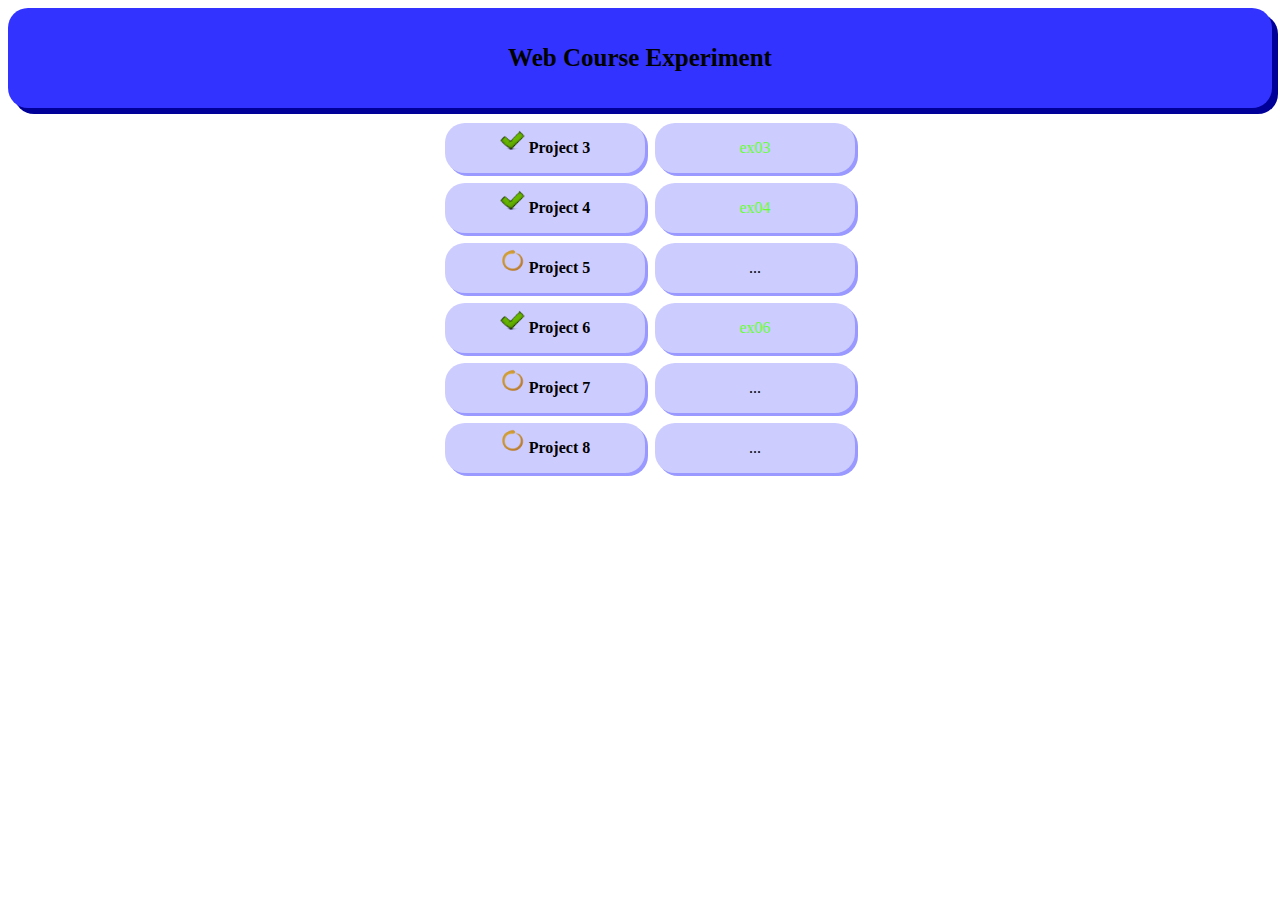
==== index.html @ 039e5c86 "ex06" ====
<!DOCTYPE html>
<html>
<head>
    <meta charset="UTF-8">
    <title>俞浩天</title>
    <link rel="stylesheet" href="index.css">
</head>
<body>
    <div id="header"><strong>Web Course Experiment</strong></div>
    <div id="list">
        <div class="project"><img src="png\001.png" width="25" height="25"><strong> Project 3</strong></div>
        <div class="project"><a href="Project3.html">ex03</a></div>

        <div class="project"><img src="png\001.png" width="25" height="25"><strong> Project 4</strong></div>
        <div class="project"><a href="Project4.html">ex04</a></div>

        <div class="project"><img src="png\135-round.png" width="25" height="25"><strong> Project 5</strong></div>
        <div class="project">...</div>

        <div class="project"><img src="png\001.png" width="25" height="25"><strong> Project 6</strong></div>
        <div class="project"><a href="Project6.html">ex06</a></div>

        <div class="project"><img src="png\135-round.png" width="25" height="25"><strong> Project 7</strong></div>
        <div class="project">...</div>

        <div class="project"><img src="png\135-round.png" width="25" height="25"><strong> Project 8</strong></div>
        <div class="project">...</div>
    </div>
</body>
</html>
---- index.css ----
#body
{
	width: 100%;
	height: 100%;	
	background-image:url(D:\Web\img\302035.jpg);
	background-repeat:no-repeat;
}
#header
{
	width: 100%;
	height: 100px;
	background-color: #3333ff;
	font-family: '微软雅黑';
	font-size: 25px;
	text-align: center;
	line-height: 100px;
	border-radius: 20px 20px 20px 20px;
	box-shadow: 6px 6px 0 #000099;
	margin-bottom: 10px;
}
#list
{
	width: 500px;
	position: relative;
    left:50%
}
.project
{
	width: 200px;
	height: 50px;
	background-color: #ccccff;
	position: relative;
	left: -40%;
	float: left;
	margin: 5px;
	text-align: center;
	line-height: 50px;
	border-radius: 20px 20px 20px 20px;
	box-shadow: 3px 3px 0 #9999ff;
}
.project a
{
	text-decoration: none;
	color: #66ff33;
}
#list div:hover
{
	background-color: #6666ff;
	box-shadow: 4px 4px 0 #3333ff;
	width: 210px;
}
p
{
	font-family: Microsoft YaHei;
}
a
{
	font-color: #000000;
}
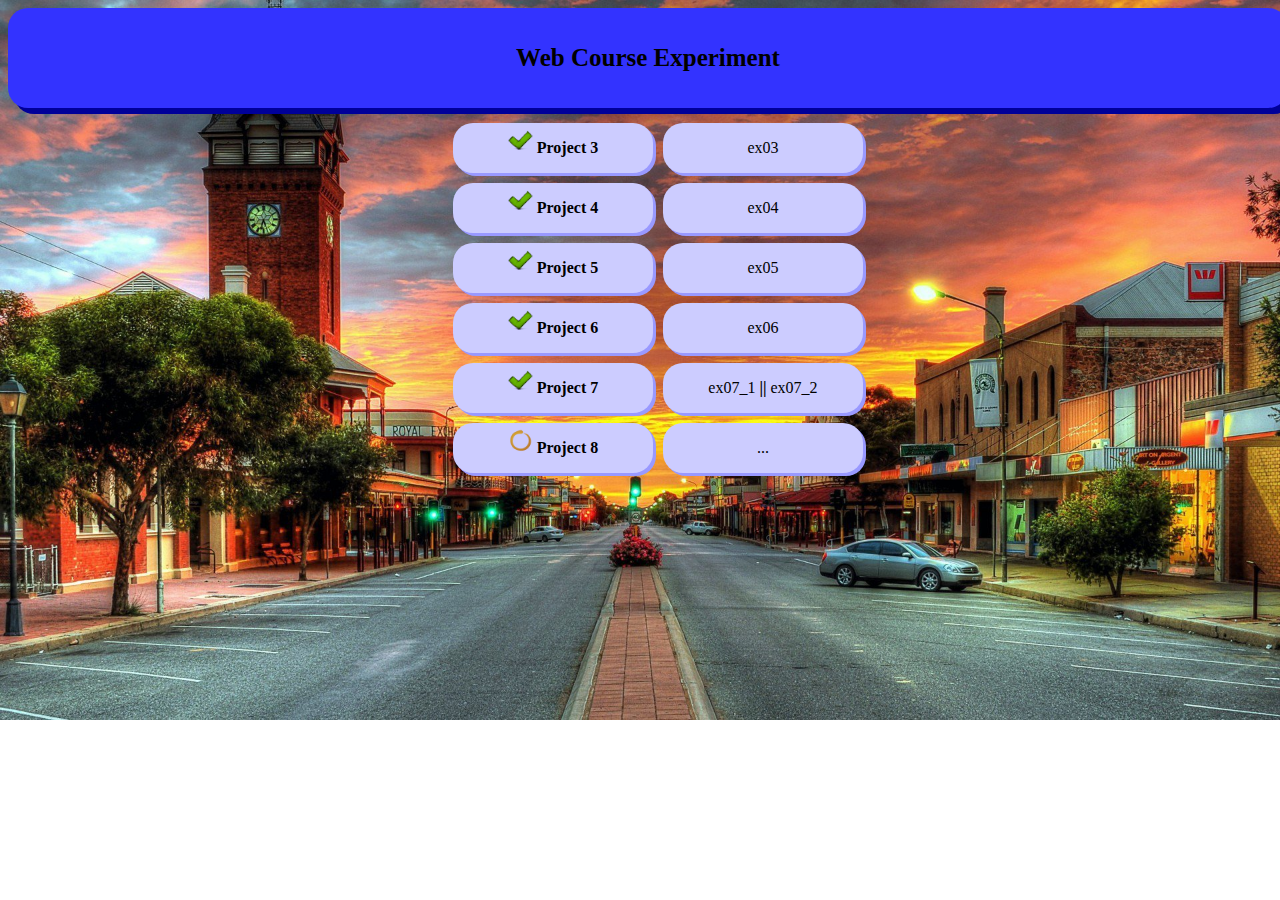
==== commit 0be6be18: "ex07" ====
--- a/index.html
+++ b/index.html
@@ -9,20 +9,23 @@
     <div id="header"><strong>Web Course Experiment</strong></div>
     <div id="list">
         <div class="project"><img src="png\001.png" width="25" height="25"><strong> Project 3</strong></div>
-        <div class="project"><a href="Project3.html">ex03</a></div>
+        <div class="project"><a href="sys\Project3.html">ex03</a></div>
 
         <div class="project"><img src="png\001.png" width="25" height="25"><strong> Project 4</strong></div>
-        <div class="project"><a href="Project4.html">ex04</a></div>
+        <div class="project"><a href="sys\Project4.html">ex04</a></div>
 
-        <div class="project"><img src="png\135-round.png" width="25" height="25"><strong> Project 5</strong></div>
-        <div class="project">...</div>
+        <div class="project"><img src="png\001.png" width="25" height="25"><strong> Project 5</strong></div>
+        <div class="project"><a href="sys\Project5.html">ex05</a></div>
 
         <div class="project"><img src="png\001.png" width="25" height="25"><strong> Project 6</strong></div>
-        <div class="project"><a href="Project6.html">ex06</a></div>
+        <div class="project"><a href="sys\Project6.html">ex06</a></div>
 
-        <div class="project"><img src="png\135-round.png" width="25" height="25"><strong> Project 7</strong></div>
-        <div class="project">...</div>
-
+        <div class="project"><img src="png\001.png" width="25" height="25"><strong> Project 7</strong></div>
+        <div class="project">
+            <a href="sys\Project7_ex1.html">ex07_1</a>
+            <strong>||</strong>
+            <a href="sys\Project7_ex2.html">ex07_2</a>
+        </div>
         <div class="project"><img src="png\135-round.png" width="25" height="25"><strong> Project 8</strong></div>
         <div class="project">...</div>
     </div>
--- a/index.css
+++ b/index.css
@@ -1,9 +1,10 @@
-#body
+body
 {
 	width: 100%;
 	height: 100%;	
-	background-image:url(D:\Web\img\302035.jpg);
+	background-image: url(img/303837.jpg);
 	background-repeat:no-repeat;
+	background-size: cover;
 }
 #header
 {
@@ -17,6 +18,15 @@
 	border-radius: 20px 20px 20px 20px;
 	box-shadow: 6px 6px 0 #000099;
 	margin-bottom: 10px;
+}
+#header:hover
+{
+	cursor: pointer;
+	transition: all 3s ease-in 1s;
+	transform: translate(320px,600px);
+	background-color: #0f0;
+	box-shadow: 6px 6px 0 #060;
+	width: 60%;
 }
 #list
 {
@@ -41,19 +51,18 @@
 .project a
 {
 	text-decoration: none;
-	color: #66ff33;
+	color: #000000;
+	font-family: "Microsoft YaHei";
 }
 #list div:hover
 {
 	background-color: #6666ff;
 	box-shadow: 4px 4px 0 #3333ff;
 	width: 210px;
+	cursor: pointer;
+
 }
 p
 {
 	font-family: Microsoft YaHei;
-}
-a
-{
-	font-color: #000000;
 }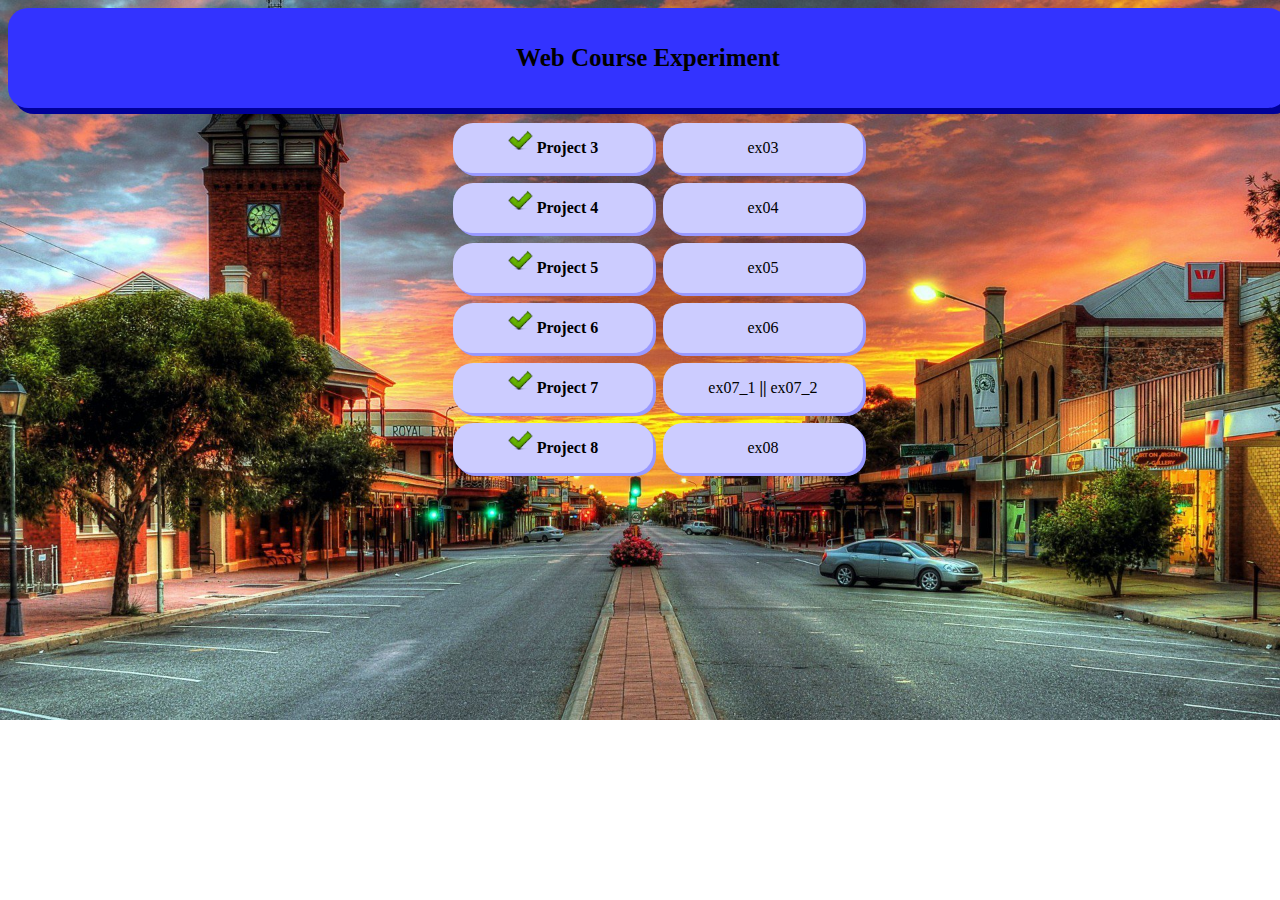
==== commit b08573ac: "ex8" ====
--- a/index.html
+++ b/index.html
@@ -26,8 +26,8 @@
             <strong>||</strong>
             <a href="sys\Project7_ex2.html">ex07_2</a>
         </div>
-        <div class="project"><img src="png\135-round.png" width="25" height="25"><strong> Project 8</strong></div>
-        <div class="project">...</div>
+        <div class="project"><img src="png\001.png" width="25" height="25"><strong> Project 8</strong></div>
+        <div class="project"><a href="sys\Project8.html">ex08</a></div>
     </div>
 </body>
 </html>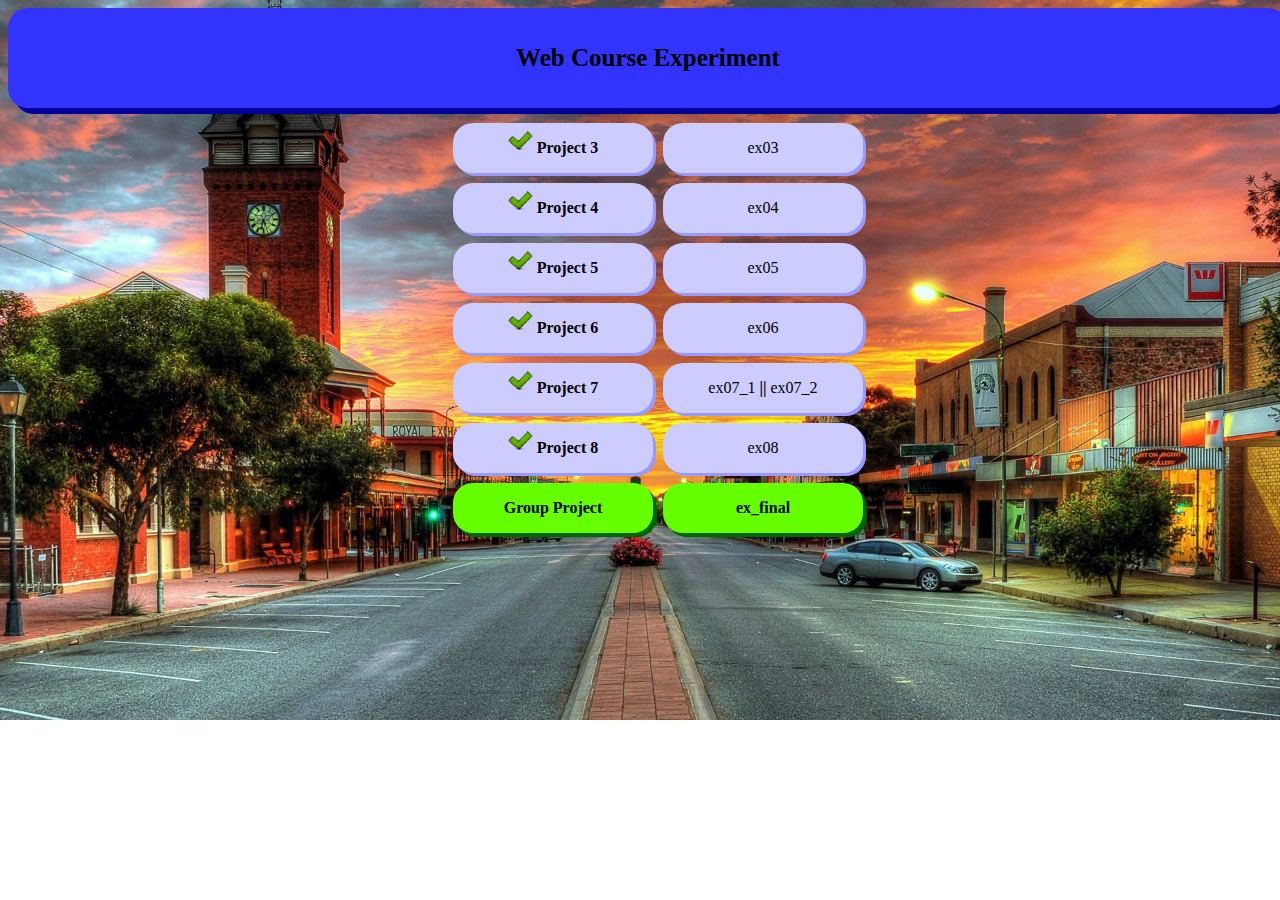
==== commit a083b632: "add a readme file" ====
--- a/index.html
+++ b/index.html
@@ -28,6 +28,10 @@
         </div>
         <div class="project"><img src="png\001.png" width="25" height="25"><strong> Project 8</strong></div>
         <div class="project"><a href="sys\Project8.html">ex08</a></div>
+        <div class="project final_project
+{"><strong> Group
+         Project</strong></div>
+        <div class="project final_project"><strong><a href="https://github.com/Cloudyttt/AppleNet/blob/master/README.md">ex_final</a></strong></div>
     </div>
 </body>
 </html>--- a/index.css
+++ b/index.css
@@ -48,6 +48,11 @@
 	border-radius: 20px 20px 20px 20px;
 	box-shadow: 3px 3px 0 #9999ff;
 }
+.final_project
+{
+	background-color: #66ff00;
+	box-shadow: 4px 4px 0 #006600;
+}
 .project a
 {
 	text-decoration: none;
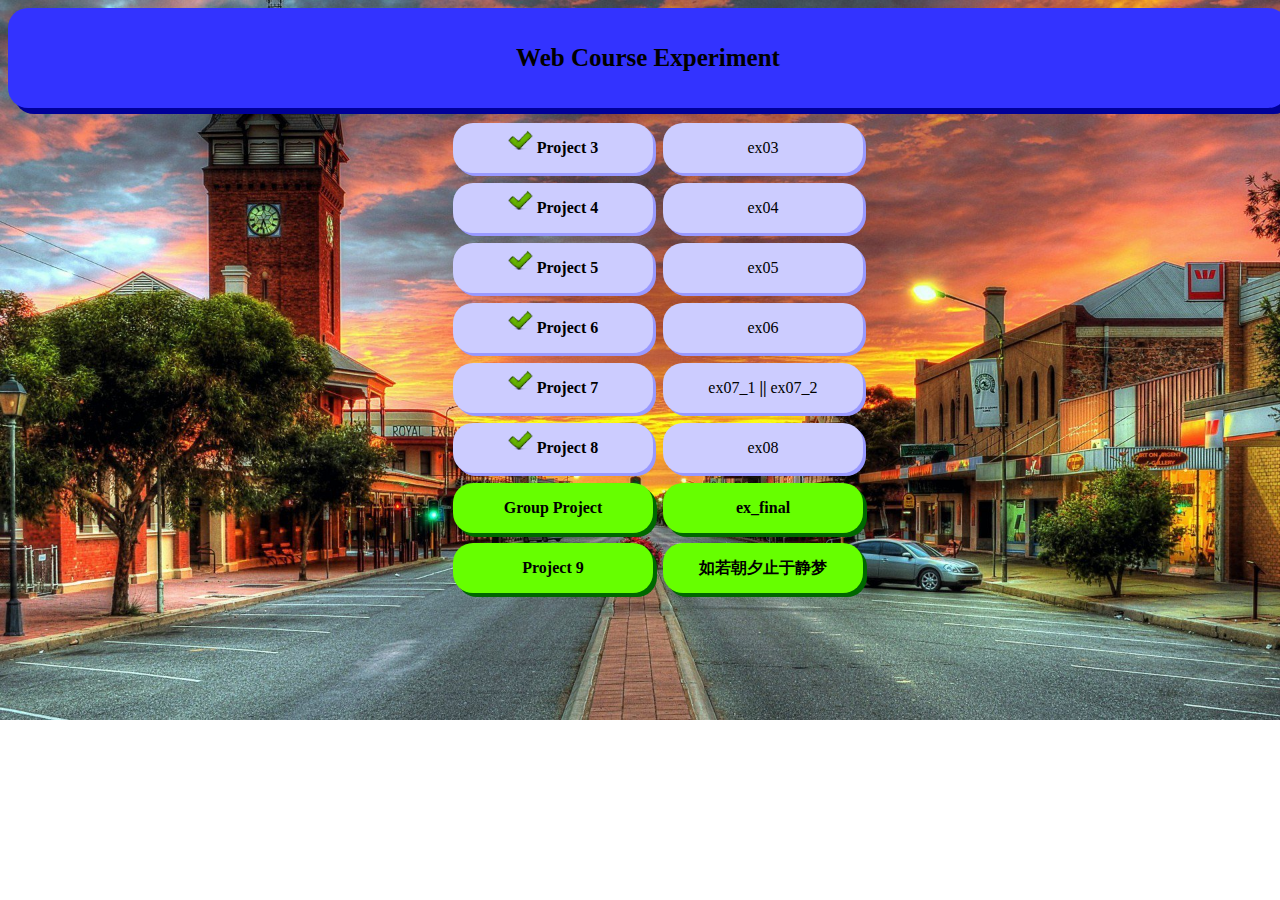
==== commit 6c3b1e23: "commit" ====
--- a/index.html
+++ b/index.html
@@ -28,10 +28,11 @@
         </div>
         <div class="project"><img src="png\001.png" width="25" height="25"><strong> Project 8</strong></div>
         <div class="project"><a href="sys\Project8.html">ex08</a></div>
-        <div class="project final_project
-{"><strong> Group
+        <div class="project final_project"><strong> Group
          Project</strong></div>
         <div class="project final_project"><strong><a href="https://github.com/Cloudyttt/AppleNet/blob/master/README.md">ex_final</a></strong></div>
+        <div class="project final_project"><strong>Project 9</strong></div>
+        <div class="project final_project"><strong><a href="D:\Web\web\如若朝夕止于静梦\index.html">如若朝夕止于静梦</a></strong></div>
     </div>
 </body>
 </html>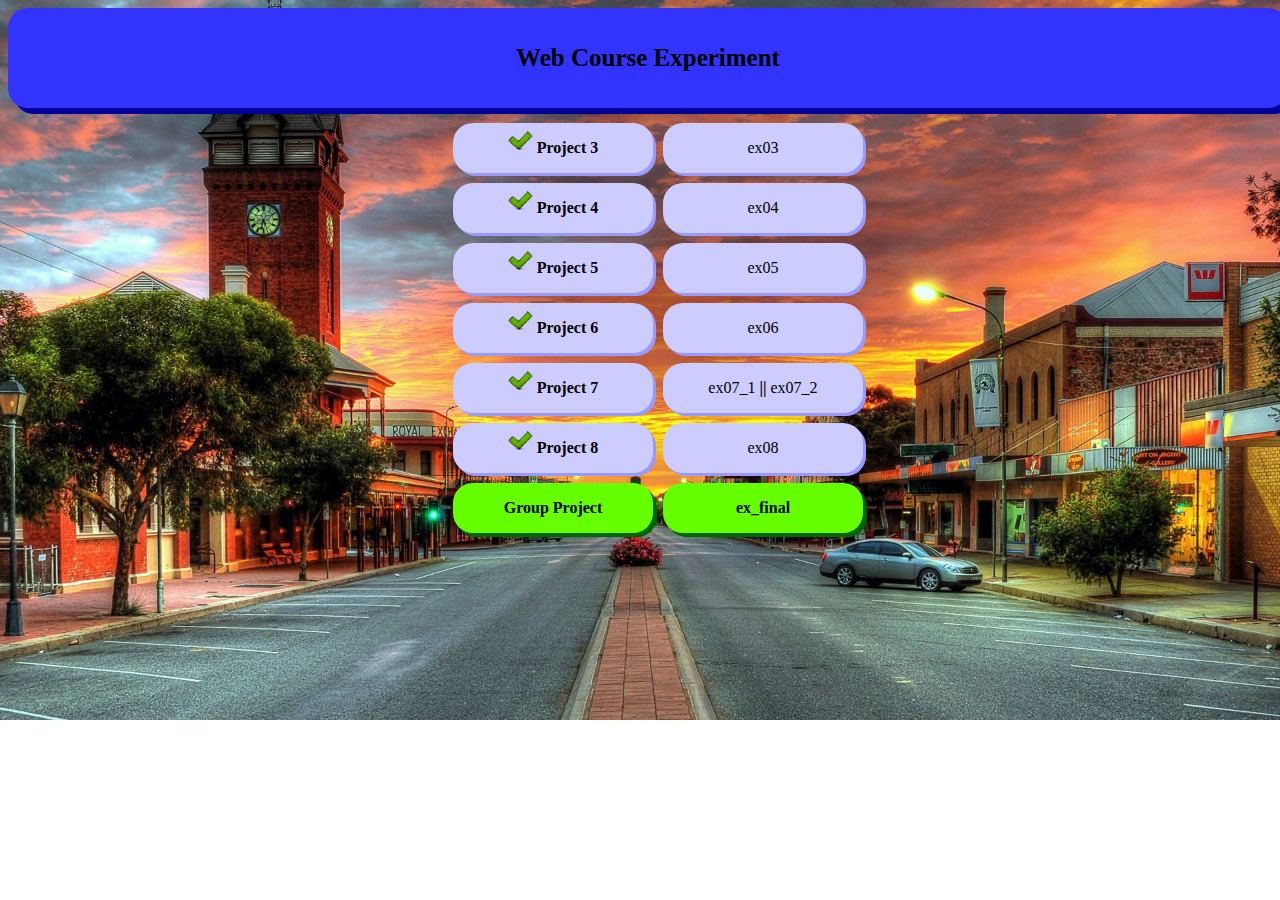
==== commit 20b56b13: "commit" ====
--- a/index.html
+++ b/index.html
@@ -31,8 +31,6 @@
         <div class="project final_project"><strong> Group
          Project</strong></div>
         <div class="project final_project"><strong><a href="https://github.com/Cloudyttt/AppleNet/blob/master/README.md">ex_final</a></strong></div>
-        <div class="project final_project"><strong>Project 9</strong></div>
-        <div class="project final_project"><strong><a href="D:\Web\web\如若朝夕止于静梦\index.html">如若朝夕止于静梦</a></strong></div>
     </div>
 </body>
 </html>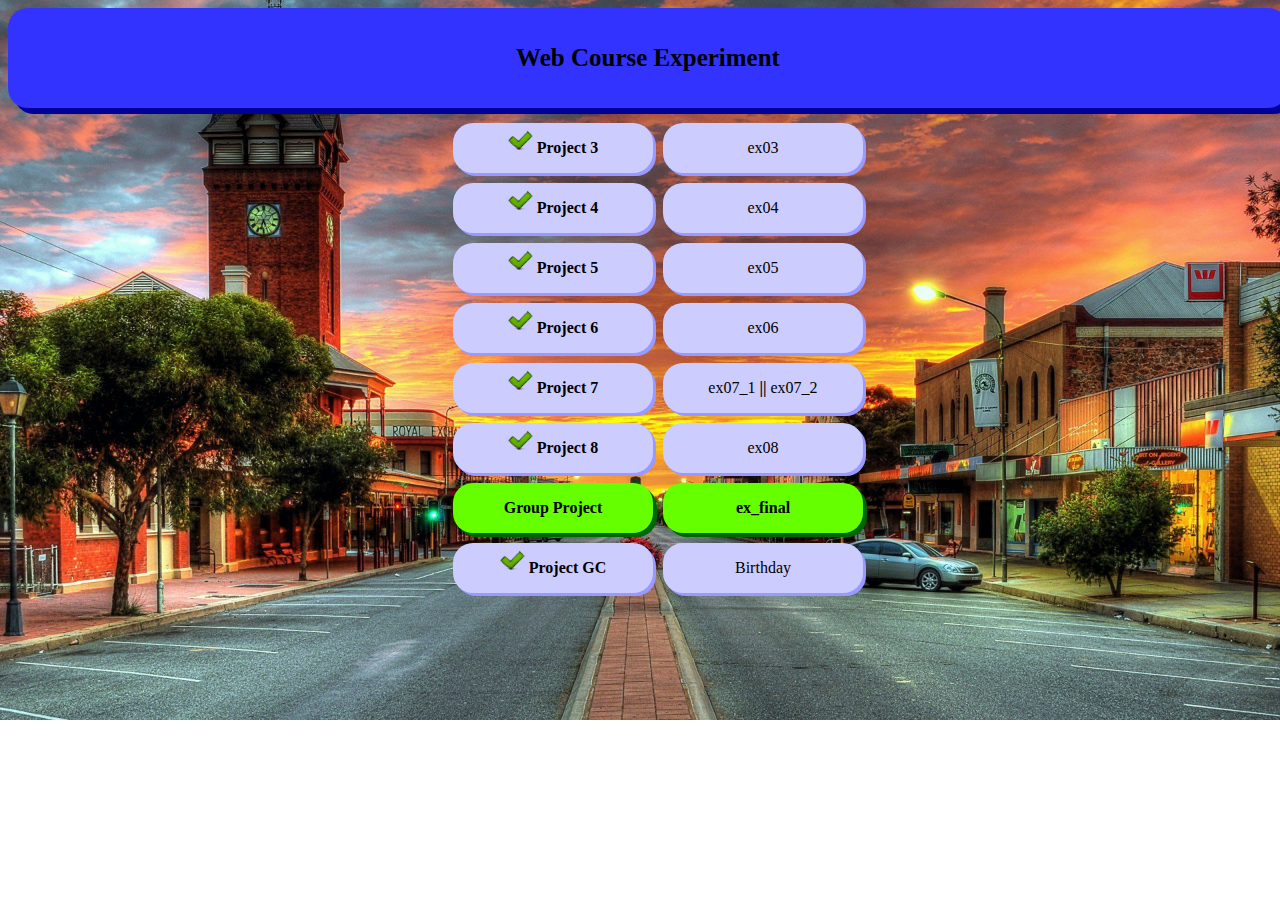
==== commit 5844b214: "commit" ====
--- a/index.html
+++ b/index.html
@@ -28,9 +28,13 @@
         </div>
         <div class="project"><img src="png\001.png" width="25" height="25"><strong> Project 8</strong></div>
         <div class="project"><a href="sys\Project8.html">ex08</a></div>
+
         <div class="project final_project"><strong> Group
          Project</strong></div>
         <div class="project final_project"><strong><a href="https://github.com/Cloudyttt/AppleNet/blob/master/README.md">ex_final</a></strong></div>
+
+        <div class="project"><img src="png\001.png" width="25" height="25"><strong> Project GC</strong></div>
+        <div class="project"><a href="0723\index.html">Birthday</a></div>
     </div>
 </body>
 </html>